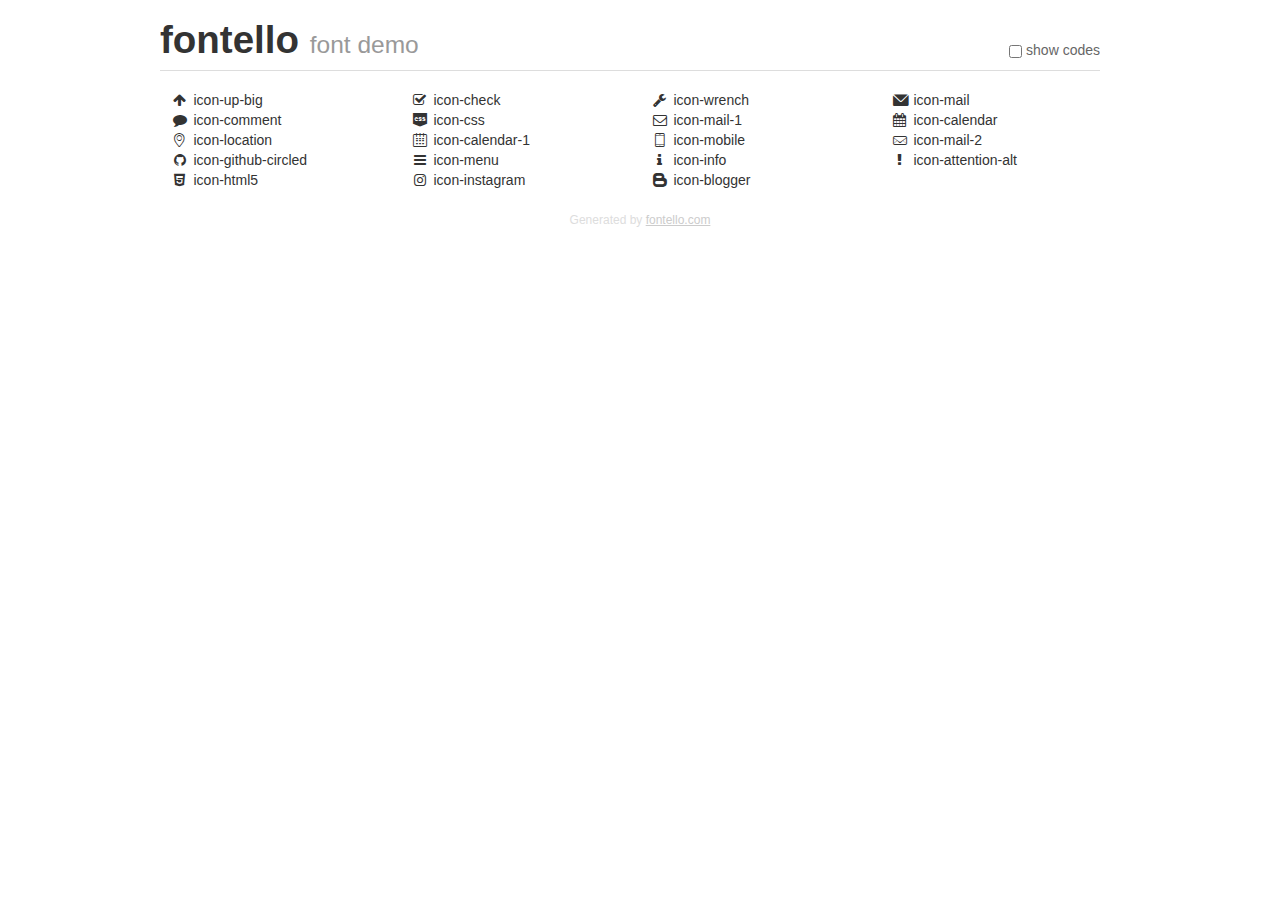
==== css/fontello/demo.html @ a36a44f1 "기본틀 완성" ====
<!DOCTYPE html>
<html>
  <head>
  <!--[if lt IE 9]><script language="javascript" type="text/javascript" src="//html5shim.googlecode.com/svn/trunk/html5.js"></script><![endif]-->
  <meta charset="UTF-8">
  <style>
    html {
      font-size: 100%;
      -webkit-text-size-adjust: 100%;
      -ms-text-size-adjust: 100%;
    }
    a:focus {
      outline: thin dotted #333;
      outline: 5px auto -webkit-focus-ring-color;
      outline-offset: -2px;
    }
    a:hover,
    a:active {
      outline: 0;
    }
    input {
      margin: 0;
      font-size: 100%;
      vertical-align: middle;
      *overflow: visible;
      line-height: normal;
    }
    input::-moz-focus-inner {
      padding: 0;
      border: 0;
    }
    body {
      margin: 0;
      font-family: "Helvetica Neue", Helvetica, Arial, sans-serif;
      font-size: 14px;
      line-height: 20px;
      color: #333;
      background-color: #fff;
    }
    a {
      color: #08c;
      text-decoration: none;
    }
    a:hover {
      color: #005580;
      text-decoration: underline;
    }
    .row {
      margin-left: -20px;
      *zoom: 1;
    }
    .row:before,
    .row:after {
      display: table;
      content: "";
      line-height: 0;
    }
    .row:after {
      clear: both;
    }
    .span3 {
      float: left;
      min-height: 1px;
      margin-left: 20px;
      width: 220px;
    }
    .container {
      width: 940px;
      margin-right: auto;
      margin-left: auto;
      *zoom: 1;
    }
    .container:before,
    .container:after {
      display: table;
      content: "";
      line-height: 0;
    }
    .container:after {
      clear: both;
    }
    small {
      font-size: 85%;
    }
    h1 {
      margin: 10px 0;
      font-family: inherit;
      font-weight: bold;
      line-height: 20px;
      color: inherit;
      text-rendering: optimizelegibility;
      line-height: 40px;
      font-size: 38.5px;
    }
    h1 small {
      font-weight: normal;
      line-height: 1;
      color: #999;
      font-size: 24.5px;
    }

    body {
      margin-top: 90px;
    }
    .header {
      position: fixed;
      top: 0;
      left: 50%;
      margin-left: -480px;
      background-color: #fff;
      border-bottom: 1px solid #ddd;
      padding-top: 10px;
      z-index: 10;
    }
    .footer {
      color: #ddd;
      font-size: 12px;
      text-align: center;
      margin-top: 20px;
    }
    .footer a {
      color: #ccc;
      text-decoration: underline;
    }
    .the-icons {
      font-size: 14px;
      line-height: 24px;
    }
    .switch {
      position: absolute;
      right: 0;
      bottom: 10px;
      color: #666;
    }
    .switch input {
      margin-right: 0.3em;
    }
    .codesOn .i-name {
      display: none;
    }
    .codesOn .i-code {
      display: inline;
    }
    .i-code {
      display: none;
    }
    @font-face {
      font-family: 'fontello';
      src: url('./font/fontello.eot?5371757');
      src: url('./font/fontello.eot?5371757#iefix') format('embedded-opentype'),
           url('./font/fontello.woff?5371757') format('woff'),
           url('./font/fontello.ttf?5371757') format('truetype'),
           url('./font/fontello.svg?5371757#fontello') format('svg');
      font-weight: normal;
      font-style: normal;
    }
    .demo-icon {
      font-family: "fontello";
      font-style: normal;
      font-weight: normal;
      speak: never;
     
      display: inline-block;
      text-decoration: inherit;
      width: 1em;
      margin-right: .2em;
      text-align: center;
      /* opacity: .8; */
     
      /* For safety - reset parent styles, that can break glyph codes*/
      font-variant: normal;
      text-transform: none;
     
      /* fix buttons height, for twitter bootstrap */
      line-height: 1em;
     
      /* Animation center compensation - margins should be symmetric */
      /* remove if not needed */
      margin-left: .2em;
     
      /* You can be more comfortable with increased icons size */
      /* font-size: 120%; */
     
      /* Font smoothing. That was taken from TWBS */
      -webkit-font-smoothing: antialiased;
      -moz-osx-font-smoothing: grayscale;
     
      /* Uncomment for 3D effect */
      /* text-shadow: 1px 1px 1px rgba(127, 127, 127, 0.3); */
    }
    </style>
    <link rel="stylesheet" href="css/animation.css"><!--[if IE 7]><link rel="stylesheet" href="css/" + font.fontname + "-ie7.css"><![endif]-->
    <script>
      function toggleCodes(on) {
        var obj = document.getElementById('icons');
      
        if (on) {
          obj.className += ' codesOn';
        } else {
          obj.className = obj.className.replace(' codesOn', '');
        }
      }
    </script>
  </head>
  <body>
    <div class="container header">
      <h1>fontello <small>font demo</small></h1>
      <label class="switch">
        <input type="checkbox" onclick="toggleCodes(this.checked)">show codes
      </label>
    </div>
    <div class="container" id="icons">
      <div class="row">
        <div class="span3" title="Code: 0xe800">
          <i class="demo-icon icon-up-big">&#xe800;</i> <span class="i-name">icon-up-big</span><span class="i-code">0xe800</span>
        </div>
        <div class="span3" title="Code: 0xe801">
          <i class="demo-icon icon-check">&#xe801;</i> <span class="i-name">icon-check</span><span class="i-code">0xe801</span>
        </div>
        <div class="span3" title="Code: 0xe802">
          <i class="demo-icon icon-wrench">&#xe802;</i> <span class="i-name">icon-wrench</span><span class="i-code">0xe802</span>
        </div>
        <div class="span3" title="Code: 0xe803">
          <i class="demo-icon icon-mail">&#xe803;</i> <span class="i-name">icon-mail</span><span class="i-code">0xe803</span>
        </div>
      </div>
      <div class="row">
        <div class="span3" title="Code: 0xe804">
          <i class="demo-icon icon-comment">&#xe804;</i> <span class="i-name">icon-comment</span><span class="i-code">0xe804</span>
        </div>
        <div class="span3" title="Code: 0xe805">
          <i class="demo-icon icon-css">&#xe805;</i> <span class="i-name">icon-css</span><span class="i-code">0xe805</span>
        </div>
        <div class="span3" title="Code: 0xe806">
          <i class="demo-icon icon-mail-1">&#xe806;</i> <span class="i-name">icon-mail-1</span><span class="i-code">0xe806</span>
        </div>
        <div class="span3" title="Code: 0xe807">
          <i class="demo-icon icon-calendar">&#xe807;</i> <span class="i-name">icon-calendar</span><span class="i-code">0xe807</span>
        </div>
      </div>
      <div class="row">
        <div class="span3" title="Code: 0xe808">
          <i class="demo-icon icon-location">&#xe808;</i> <span class="i-name">icon-location</span><span class="i-code">0xe808</span>
        </div>
        <div class="span3" title="Code: 0xe809">
          <i class="demo-icon icon-calendar-1">&#xe809;</i> <span class="i-name">icon-calendar-1</span><span class="i-code">0xe809</span>
        </div>
        <div class="span3" title="Code: 0xe80a">
          <i class="demo-icon icon-mobile">&#xe80a;</i> <span class="i-name">icon-mobile</span><span class="i-code">0xe80a</span>
        </div>
        <div class="span3" title="Code: 0xe80b">
          <i class="demo-icon icon-mail-2">&#xe80b;</i> <span class="i-name">icon-mail-2</span><span class="i-code">0xe80b</span>
        </div>
      </div>
      <div class="row">
        <div class="span3" title="Code: 0xf09b">
          <i class="demo-icon icon-github-circled">&#xf09b;</i> <span class="i-name">icon-github-circled</span><span class="i-code">0xf09b</span>
        </div>
        <div class="span3" title="Code: 0xf0c9">
          <i class="demo-icon icon-menu">&#xf0c9;</i> <span class="i-name">icon-menu</span><span class="i-code">0xf0c9</span>
        </div>
        <div class="span3" title="Code: 0xf129">
          <i class="demo-icon icon-info">&#xf129;</i> <span class="i-name">icon-info</span><span class="i-code">0xf129</span>
        </div>
        <div class="span3" title="Code: 0xf12a">
          <i class="demo-icon icon-attention-alt">&#xf12a;</i> <span class="i-name">icon-attention-alt</span><span class="i-code">0xf12a</span>
        </div>
      </div>
      <div class="row">
        <div class="span3" title="Code: 0xf13b">
          <i class="demo-icon icon-html5">&#xf13b;</i> <span class="i-name">icon-html5</span><span class="i-code">0xf13b</span>
        </div>
        <div class="span3" title="Code: 0xf16d">
          <i class="demo-icon icon-instagram">&#xf16d;</i> <span class="i-name">icon-instagram</span><span class="i-code">0xf16d</span>
        </div>
        <div class="span3" title="Code: 0xf314">
          <i class="demo-icon icon-blogger">&#xf314;</i> <span class="i-name">icon-blogger</span><span class="i-code">0xf314</span>
        </div>
      </div>
    </div>
    <div class="container footer">Generated by <a href="https://fontello.com">fontello.com</a></div>
  </body>
</html>
---- css/fontello/css/animation.css ----
/*
   Animation example, for spinners
*/
.animate-spin {
  -moz-animation: spin 2s infinite linear;
  -o-animation: spin 2s infinite linear;
  -webkit-animation: spin 2s infinite linear;
  animation: spin 2s infinite linear;
  display: inline-block;
}
@-moz-keyframes spin {
  0% {
    -moz-transform: rotate(0deg);
    -o-transform: rotate(0deg);
    -webkit-transform: rotate(0deg);
    transform: rotate(0deg);
  }

  100% {
    -moz-transform: rotate(359deg);
    -o-transform: rotate(359deg);
    -webkit-transform: rotate(359deg);
    transform: rotate(359deg);
  }
}
@-webkit-keyframes spin {
  0% {
    -moz-transform: rotate(0deg);
    -o-transform: rotate(0deg);
    -webkit-transform: rotate(0deg);
    transform: rotate(0deg);
  }

  100% {
    -moz-transform: rotate(359deg);
    -o-transform: rotate(359deg);
    -webkit-transform: rotate(359deg);
    transform: rotate(359deg);
  }
}
@-o-keyframes spin {
  0% {
    -moz-transform: rotate(0deg);
    -o-transform: rotate(0deg);
    -webkit-transform: rotate(0deg);
    transform: rotate(0deg);
  }

  100% {
    -moz-transform: rotate(359deg);
    -o-transform: rotate(359deg);
    -webkit-transform: rotate(359deg);
    transform: rotate(359deg);
  }
}
@-ms-keyframes spin {
  0% {
    -moz-transform: rotate(0deg);
    -o-transform: rotate(0deg);
    -webkit-transform: rotate(0deg);
    transform: rotate(0deg);
  }

  100% {
    -moz-transform: rotate(359deg);
    -o-transform: rotate(359deg);
    -webkit-transform: rotate(359deg);
    transform: rotate(359deg);
  }
}
@keyframes spin {
  0% {
    -moz-transform: rotate(0deg);
    -o-transform: rotate(0deg);
    -webkit-transform: rotate(0deg);
    transform: rotate(0deg);
  }

  100% {
    -moz-transform: rotate(359deg);
    -o-transform: rotate(359deg);
    -webkit-transform: rotate(359deg);
    transform: rotate(359deg);
  }
}
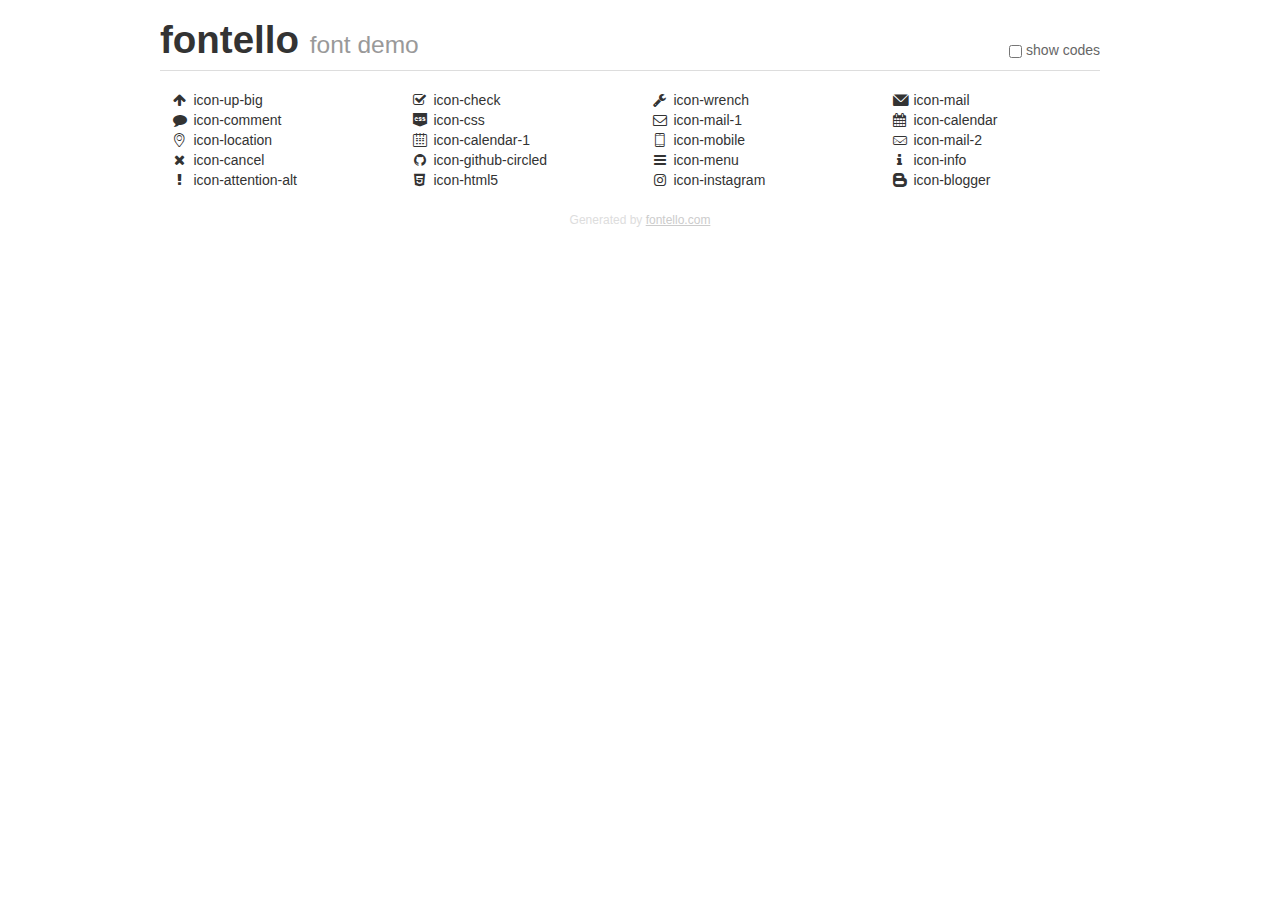
==== commit ec9c26ed: "반응형 메뉴 구현" ====
--- a/css/fontello/demo.html
+++ b/css/fontello/demo.html
@@ -146,11 +146,11 @@
     }
     @font-face {
       font-family: 'fontello';
-      src: url('./font/fontello.eot?5371757');
-      src: url('./font/fontello.eot?5371757#iefix') format('embedded-opentype'),
-           url('./font/fontello.woff?5371757') format('woff'),
-           url('./font/fontello.ttf?5371757') format('truetype'),
-           url('./font/fontello.svg?5371757#fontello') format('svg');
+      src: url('./font/fontello.eot?3735952');
+      src: url('./font/fontello.eot?3735952#iefix') format('embedded-opentype'),
+           url('./font/fontello.woff?3735952') format('woff'),
+           url('./font/fontello.ttf?3735952') format('truetype'),
+           url('./font/fontello.svg?3735952#fontello') format('svg');
       font-weight: normal;
       font-style: normal;
     }
@@ -253,6 +253,9 @@
         </div>
       </div>
       <div class="row">
+        <div class="span3" title="Code: 0xe80c">
+          <i class="demo-icon icon-cancel">&#xe80c;</i> <span class="i-name">icon-cancel</span><span class="i-code">0xe80c</span>
+        </div>
         <div class="span3" title="Code: 0xf09b">
           <i class="demo-icon icon-github-circled">&#xf09b;</i> <span class="i-name">icon-github-circled</span><span class="i-code">0xf09b</span>
         </div>
@@ -262,11 +265,11 @@
         <div class="span3" title="Code: 0xf129">
           <i class="demo-icon icon-info">&#xf129;</i> <span class="i-name">icon-info</span><span class="i-code">0xf129</span>
         </div>
+      </div>
+      <div class="row">
         <div class="span3" title="Code: 0xf12a">
           <i class="demo-icon icon-attention-alt">&#xf12a;</i> <span class="i-name">icon-attention-alt</span><span class="i-code">0xf12a</span>
         </div>
-      </div>
-      <div class="row">
         <div class="span3" title="Code: 0xf13b">
           <i class="demo-icon icon-html5">&#xf13b;</i> <span class="i-name">icon-html5</span><span class="i-code">0xf13b</span>
         </div>
